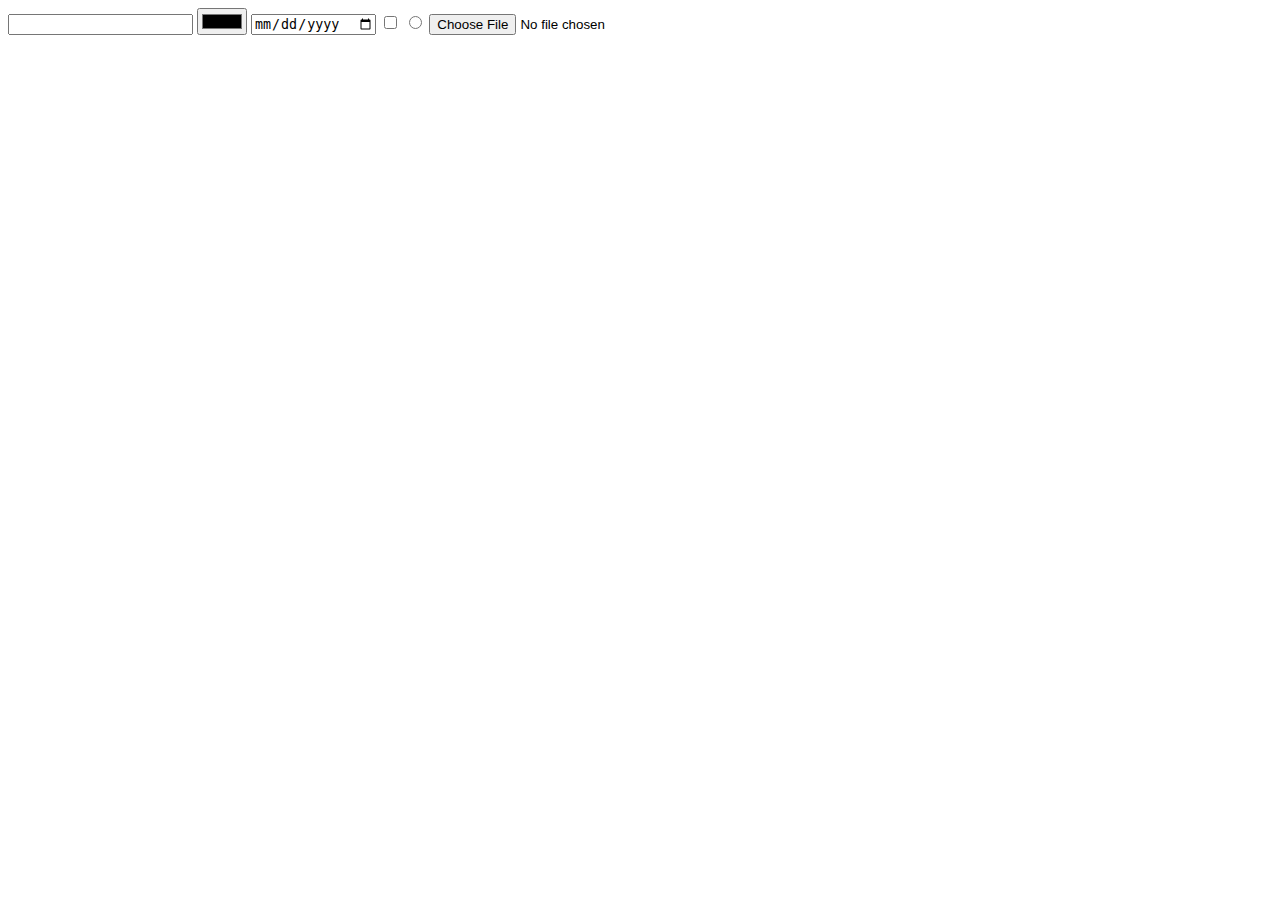
==== Practice/practice.html @ a735aacb "Input types" ====
<!DOCTYPE html>
<html lang="en">
<head>
  <meta charset="UTF-8">
  <meta name="viewport" content="width=device-width, initial-scale=1.0">
  <title>Document</title>
</head>
<body>

  <input type="text" >
  <input type="color">
  <input type="date">
  <input type="checkbox">
  <input type="radio">
  <input type="file">
  
</body>
</html>
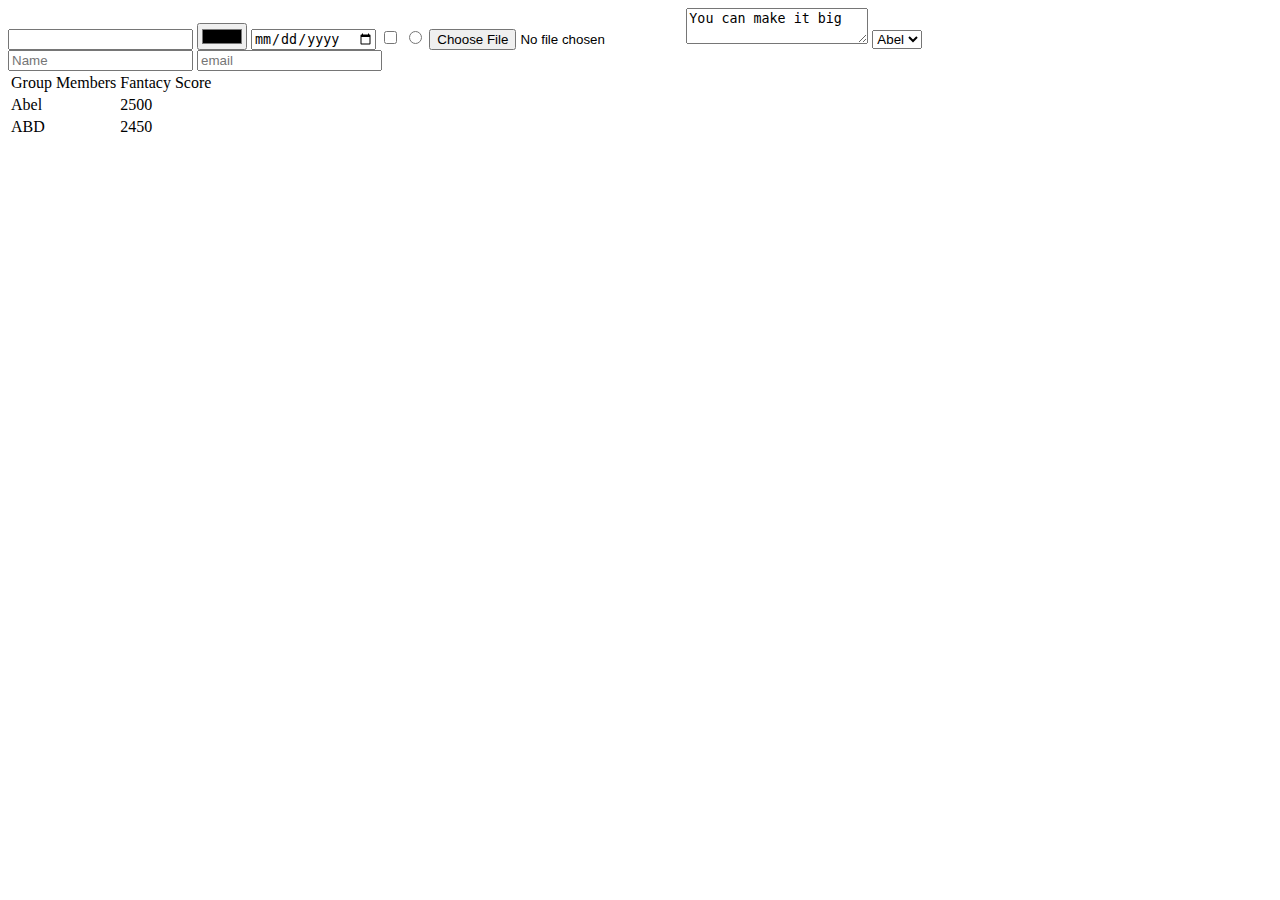
==== commit 4873a2ac: "forms and tables" ====
--- a/Practice/practice.html
+++ b/Practice/practice.html
@@ -3,7 +3,7 @@
 <head>
   <meta charset="UTF-8">
   <meta name="viewport" content="width=device-width, initial-scale=1.0">
-  <title>Document</title>
+  <title>Practice</title>
 </head>
 <body>
 
@@ -13,6 +13,39 @@
   <input type="checkbox">
   <input type="radio">
   <input type="file">
+
+  <textarea>You can make it big</textarea>
   
+  <select name="Who is the best" id="Abel">
+    <option value="Abel">Abel</option>
+    <option value="ABD">ABD</option>
+  </select>
+
+  <form>
+    <input type="text" placeholder="Name">
+    <input type="email" placeholder="email">
+  </form>
+
+  <table>
+    <thead>
+      <tr>
+        <td>Group Members</td>
+        <td>Fantacy Score</td>
+      </tr>
+    </thead>
+             
+    <tbody>
+      <tr>
+        <td>Abel</td>
+        <td>2500</td>
+      </tr>
+
+      <tr>
+        <td>ABD</td>
+        <td>2450</td>
+      </tr>  
+    </tbody>
+  </table>
+
 </body>
 </html>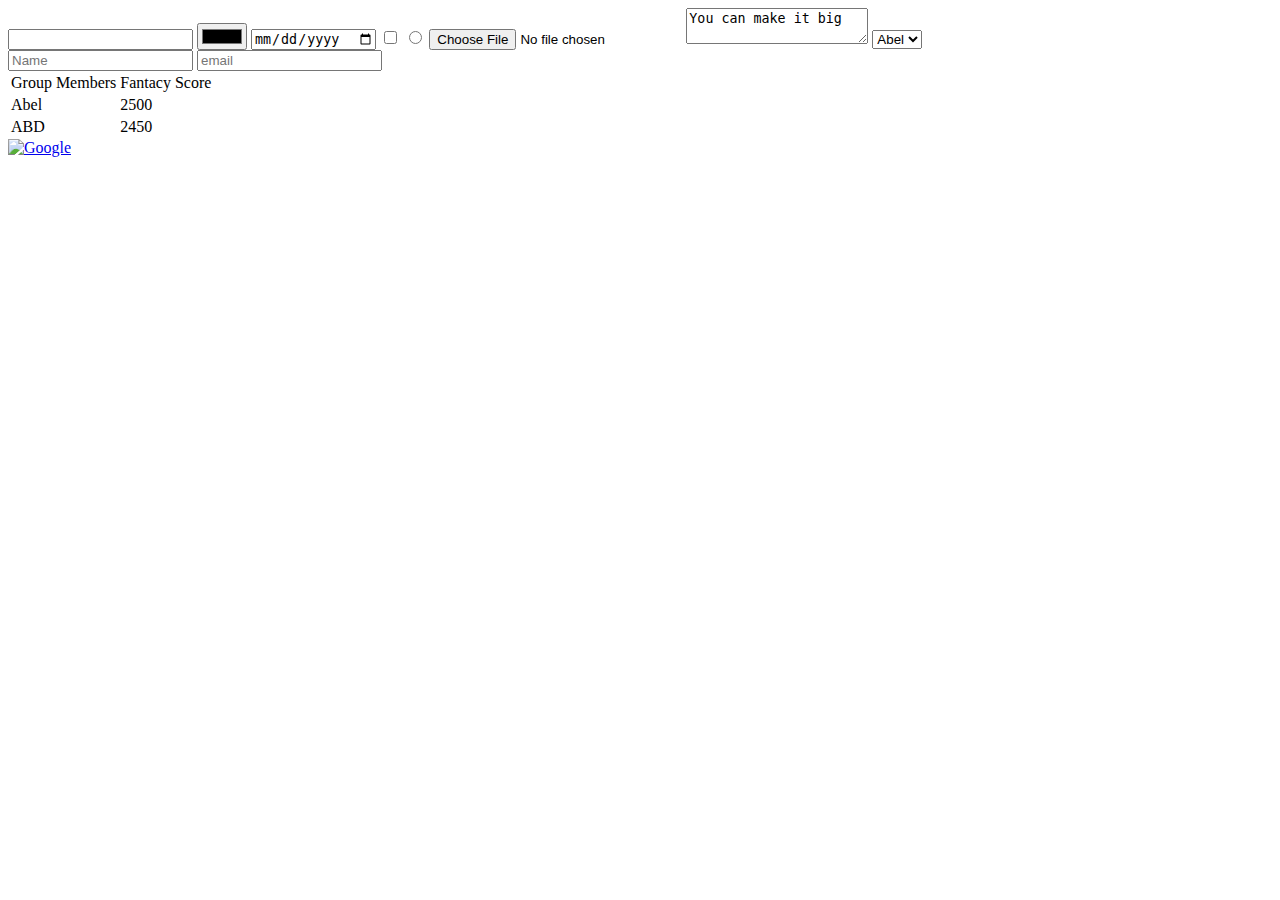
==== commit e56da854: "image as a link" ====
--- a/Practice/practice.html
+++ b/Practice/practice.html
@@ -33,7 +33,7 @@
         <td>Fantacy Score</td>
       </tr>
     </thead>
-             
+  <!--I think there is some other way to do tables-->
     <tbody>
       <tr>
         <td>Abel</td>
@@ -47,5 +47,9 @@
     </tbody>
   </table>
 
+  <a  href="http://www.google.com"> 
+     <img src="https://53.fs1.hubspotusercontent-na1.net/hub/53/hubfs/image8-2.jpg?width=595&height=400&name=image8-2.jpg" title="Google">
+  </a>
+
 </body>
 </html>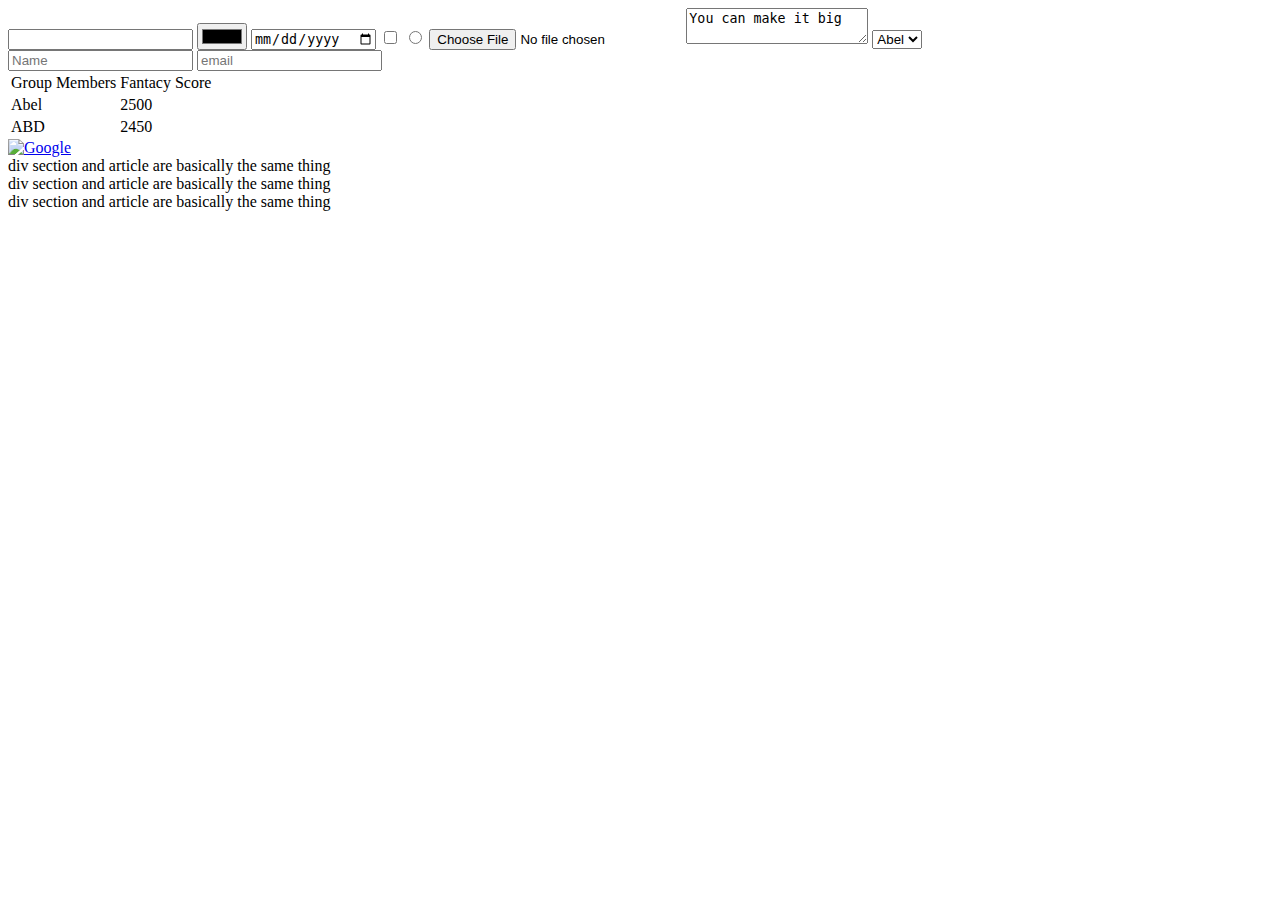
==== commit 9bb4d73e: "divs sections and articles" ====
--- a/Practice/practice.html
+++ b/Practice/practice.html
@@ -51,5 +51,10 @@
      <img src="https://53.fs1.hubspotusercontent-na1.net/hub/53/hubfs/image8-2.jpg?width=595&height=400&name=image8-2.jpg" title="Google">
   </a>
 
+  <div>div section and article are basically the same thing</div>
+  <section>div section and article are basically the same thing</section>
+  <article>div section and article are basically the same thing</article>
+
+
 </body>
 </html>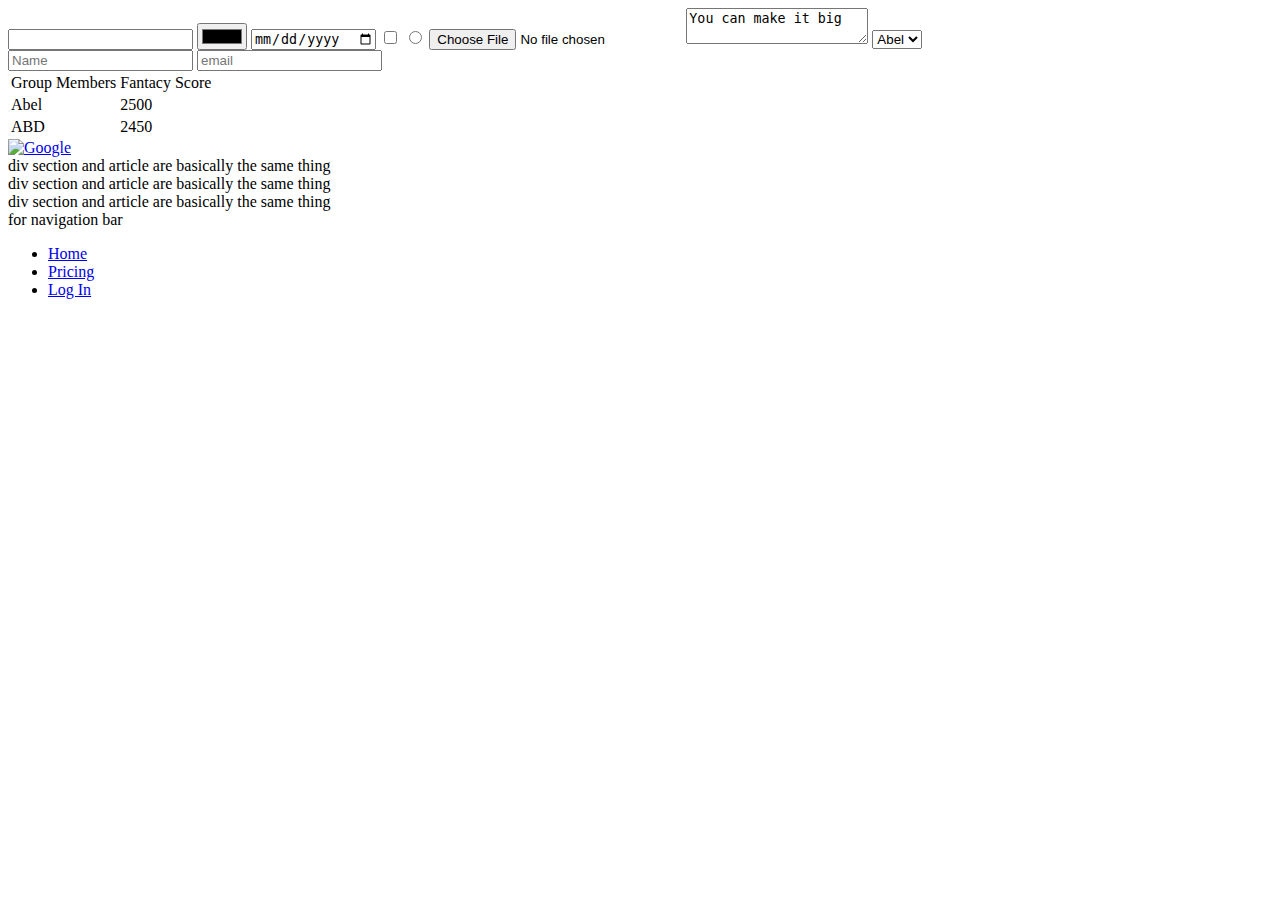
==== commit 71245933: "Nav" ====
--- a/Practice/practice.html
+++ b/Practice/practice.html
@@ -56,5 +56,15 @@
   <article>div section and article are basically the same thing</article>
 
 
+  <nav> 
+    for navigation bar
+    <ul>
+      <li> <a href="/home">Home</a></li>
+      <li> <a href="/pricing">Pricing</a></li>
+      <li> <a href="/log-in">Log In</a></li>
+    </ul>
+  </nav>
+
+
 </body>
 </html>